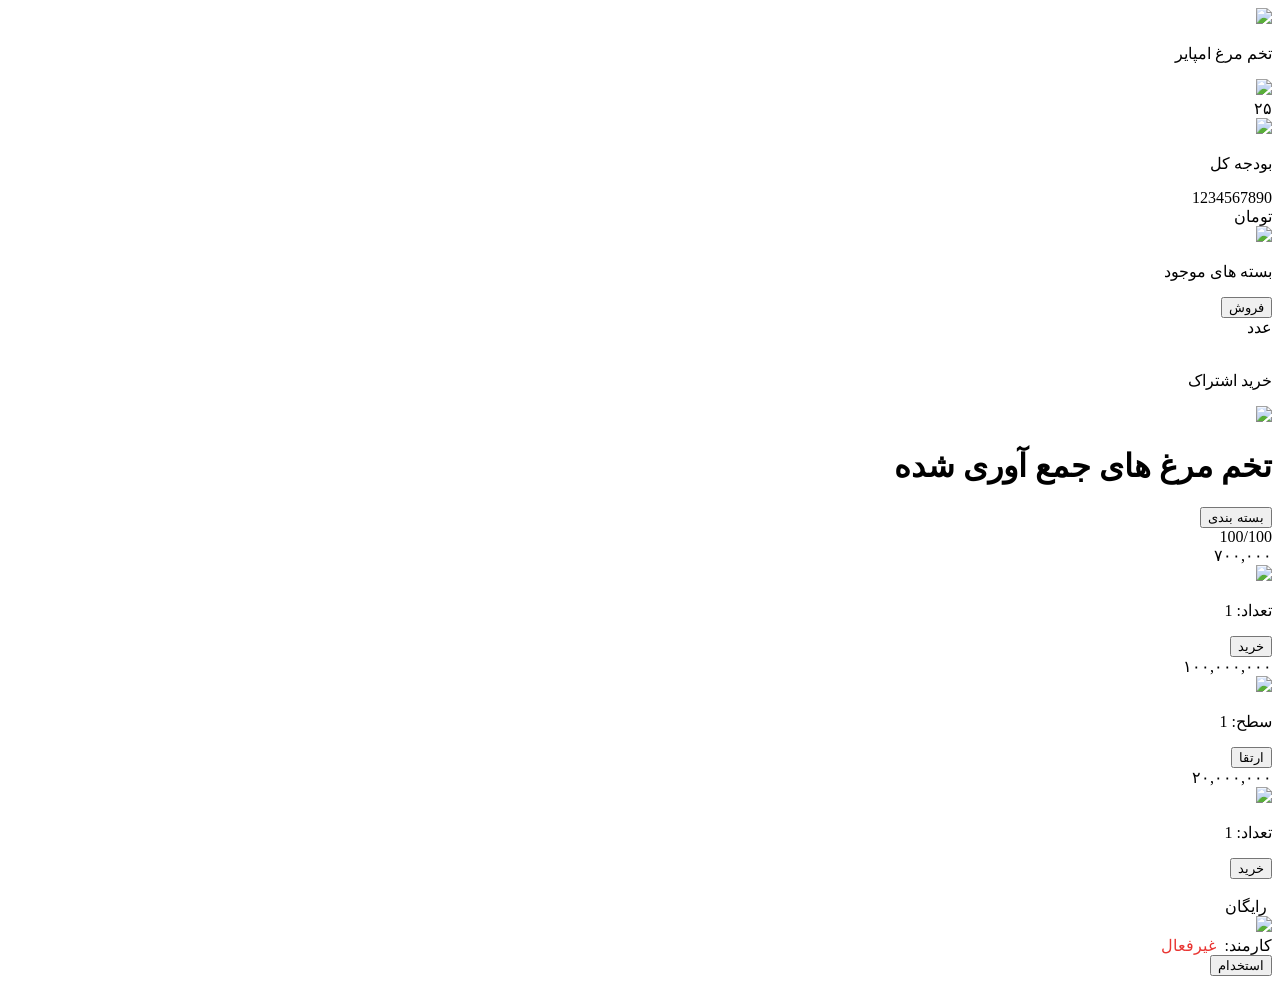
==== main.html @ 3020feb2 "Rename index.html to main.html" ====
<!DOCTYPE html>
<html lang="fa">
  <head>
    <link rel="preconnect" href="https://fonts.googleapis.com">
    <link rel="preconnect" href="https://fonts.gstatic.com" crossorigin>
    <link href="https://fonts.googleapis.com/css2?family=Roboto:ital,wght@0,100..900;1,100..900&family=Vazirmatn:wght@100..900&display=swap" rel="stylesheet">

    <link rel="stylesheet" href="style.css">
    <link href="https://cdn.jsdelivr.net/gh/rastikerdar/vazirmatn@v33.003/Vazirmatn-font-face.css" rel="stylesheet" type="text/css" />
    <link href="https://fonts.googleapis.com/css2?family=Vazirmatn:wght@400;500;700&display=swap" rel="stylesheet">
    
    <link rel="stylesheet" href="CSS/general.css">
    <link rel="stylesheet" href="CSS/header.css">
    <link rel="stylesheet" href="CSS/flex-sources.css">
    <link rel="stylesheet" href="CSS/items.css">
    <link rel="stylesheet" href="CSS/navigation.css">
    <link rel="stylesheet" href="CSS/buttons.css">
    <link rel="stylesheet" href="CSS/extract.css">
    <link rel="stylesheet" href="CSS/golden-text.css">
    <link rel="stylesheet" href="CSS/vip-popup.css">
    
    <title>Airdrop</title>
  </head>
  <body dir="rtl" >
    <div class="screen">

      <div class="container">

        <div class="header">

          <div id="app-name" class="right-side">
            <img class="hamburger-menu " src="images/icons/hamburger-menu.svg">
            <p class="header-title">
              تخم مرغ امپایر
            </p>
          </div>

          <div class="left-side">
            <div class="gem-container">
              <div class="gem-icon-container">
                <div><img class="gem-icon" src="images/game ui/green-diamond.png"></div>
              </div>
              <div class="gem-qty">۲۵</div>
            </div>
          </div>
          
        </div>

        <div class="full-screen">

          <div class="screen-top">
            <!-- Budget -->
            <div class="screen-top-right">
              <div class="r-2r">
                <div class="budget-container"><img class="budget" src="images/game ui/irr-webp.webp"></div>
              </div>
              
              <div class="r-2l">
                <div class="r-2l-top"><p class="r-2l-top-txt">بودجه کل</p></div>
                <div class="r-2l-bottom">
                  <div class="budget-container-js" id="content">
                    <div class="budget-container-js-txt-container" id="money">1234567890</div>
                    
                    <div class="toman-label">تومان</div>
                  </div>
                </div>
              </div>

            <!-- Eggs -->
            </div>
            <div class="screen-top-left">
              <div class="r-2r">
                <div class="budget-container"><img class="budget" src="images/game ui/boxes.webp"></div>
              </div>
              
              <div class="r-2l">
                <div class="r-2l-top"><p class="r-2l-top-txt">بسته های موجود</p>
                <div class="sell-boxes">
                  <button class="sell-btn" id="sell-box" onclick="sellBox();">فروش</button>
                </div>
                </div>
                <div class="r-2l-bottom">
                  <div class="budget-container-js" id="content">
                    <div class="budget-container-js-txt-container" id="boxes"></div>
                    
                    <div class="toman-label" style="padding-left: 5px;">عدد</div>
                  </div>
                </div>
              </div>
            </div>
          </div>

          <div id="notification"></div>
          <div id="error-notif"></div>
          <div id="vip-notif"></div>

          <div class="screen-center">
            <div id="vip-card" onclick="togglePopup(true)" class="vip-container">
              <img class="vip-photo" src="images/game ui/VIP-PASS.webp" alt="">
              <div><p class="vip-text ">خرید اشتراک</p></div>
            </div>
            <img class="btn-airdrop" src="images/game ui/level1.webp" id="airdrop" onclick="
              collectEggs();
            ">
          </div>

          <div class="label-container">
            <div class="qty-label">
              <div class="qty-label-top"><h1 class="with-shadow">تخم مرغ های جمع آوری شده</h1></div>

                <div class="qty-label-bottom" id="eggs"></div>

                <button onclick="classification();" class="classification">بسته بندی</button>
                <div class="capacity-label">100/100</div>
              
            </div>
          </div>

          <div class="screen-bottom"  id="content-nav">
            <div class="nav-card">
              <div class="card-top">
                <div class="price-label">۷۰۰,۰۰۰</div>
                <div><img class="card-icon" src="images/game ui/nav-chicken.webp"></div>
              </div>

              <div class="card-middle">
                <p id="chickens">تعداد: 1</p>
              </div>

              <div class="card-bottom">
                <button class="btn-buy" onclick="buyChicken();">خرید</button>
              </div>
            </div>

            <div class="nav-card">
              <div class="card-top">
                <div class="price-label">۱۰۰,۰۰۰,۰۰۰</div>
                <div><img class="card-icon" src="images/game ui/nav-warehouse.webp"></div>
              </div>
              
              <div class="card-middle">
                <p id="warehouse">سطح: 1</p>
              </div>

              <div class="card-bottom">
                <button onclick="upgradeWarehouse();" class="btn-buy">ارتقا</button>
              </div>
            </div>

            <div class="nav-card">
              <div class="card-top">
                <div class="price-label">۲۰,۰۰۰,۰۰۰</div>
                <div><img class="card-icon" src="images/game ui/nav-cargo-vehicle1.webp"></div>
              </div>
              
              <div class="card-middle">
                <p id="vehicle">تعداد: 1</p>
              </div>

              <div class="card-bottom">
                <button onclick="vehicle();" class="btn-buy">خرید</button>
              </div>
            </div>

            <div class="nav-card">
              <div class="card-top">
                <div>
                  <img class="vip-small-icon" src="images/icons/icon-vip.webp" alt="">
                </div>
                <div class="price-label" style="padding: 0px 5px;">رایگان</div>
                <div><img class="card-icon" src="images/game ui/nav-delivery-man.webp"></div>
              </div>
              
              <div id="workerTitle" class="card-middle">
                کارمند:
                <span style="color: #e93532; padding-right: 5px;">غیرفعال</span>
              </div>

              <div class="card-bottom">
                <button id="workerButton" onclick="workerActivator();" class="btn-buy">استخدام</button>
              </div>
            </div>

          </div>
          

        </div>
      </div>
    </div>

    <script src="JavaScript/backend.js"></script>

  </body>
</html>
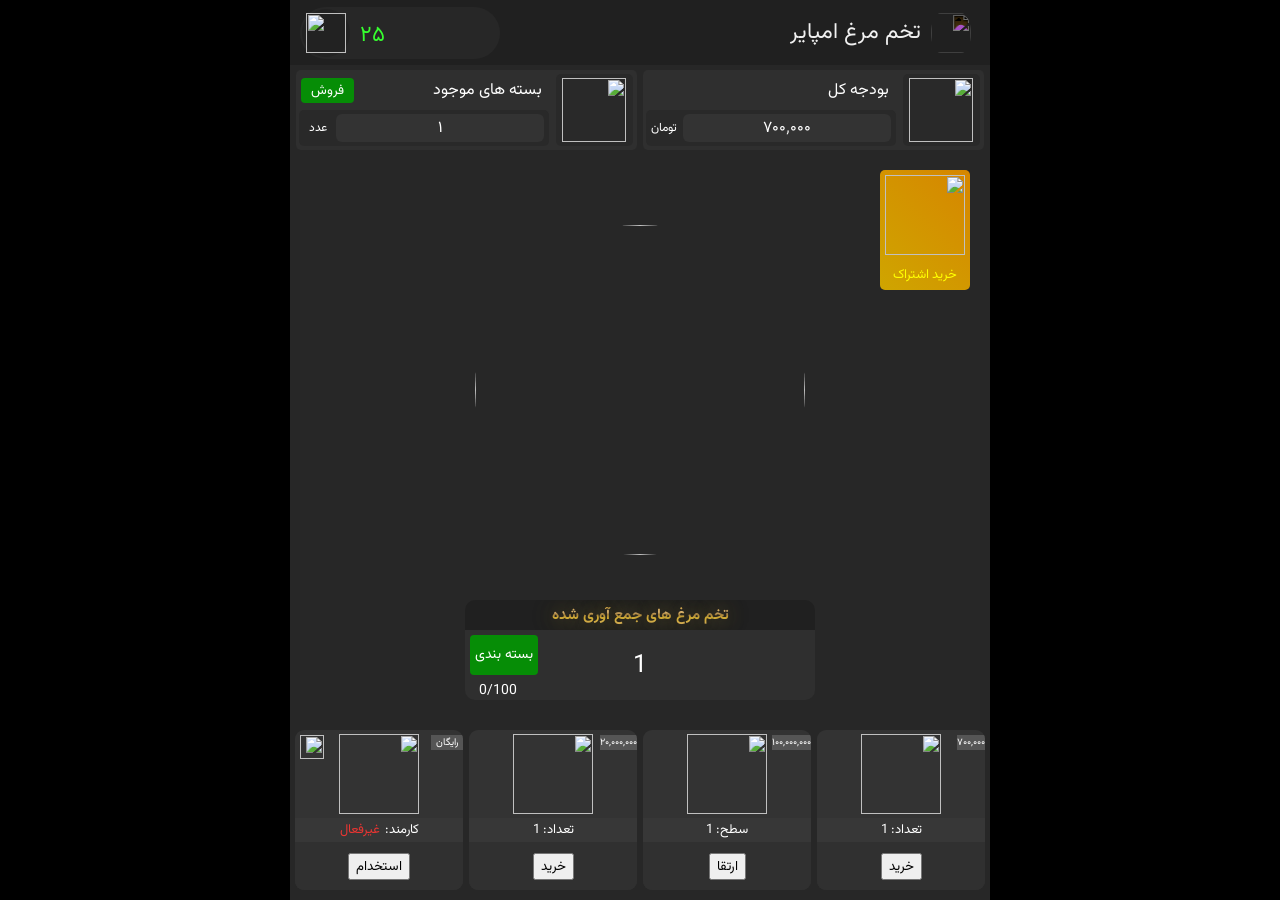
==== commit 29489751: "Update main.html" ====
--- a/main.html
+++ b/main.html
@@ -9,15 +9,15 @@
     <link href="https://cdn.jsdelivr.net/gh/rastikerdar/vazirmatn@v33.003/Vazirmatn-font-face.css" rel="stylesheet" type="text/css" />
     <link href="https://fonts.googleapis.com/css2?family=Vazirmatn:wght@400;500;700&display=swap" rel="stylesheet">
     
-    <link rel="stylesheet" href="CSS/general.css">
-    <link rel="stylesheet" href="CSS/header.css">
-    <link rel="stylesheet" href="CSS/flex-sources.css">
-    <link rel="stylesheet" href="CSS/items.css">
-    <link rel="stylesheet" href="CSS/navigation.css">
-    <link rel="stylesheet" href="CSS/buttons.css">
-    <link rel="stylesheet" href="CSS/extract.css">
-    <link rel="stylesheet" href="CSS/golden-text.css">
-    <link rel="stylesheet" href="CSS/vip-popup.css">
+    <link rel="stylesheet" href="general.css">
+    <link rel="stylesheet" href="header.css">
+    <link rel="stylesheet" href="flex-sources.css">
+    <link rel="stylesheet" href="items.css">
+    <link rel="stylesheet" href="navigation.css">
+    <link rel="stylesheet" href="buttons.css">
+    <link rel="stylesheet" href="extract.css">
+    <link rel="stylesheet" href="golden-text.css">
+    <link rel="stylesheet" href="vip-popup.css">
     
     <title>Airdrop</title>
   </head>
@@ -188,7 +188,7 @@
       </div>
     </div>
 
-    <script src="JavaScript/backend.js"></script>
+    <script src="backend.js"></script>
 
   </body>
 </html>
--- a/general.css
+++ b/general.css
@@ -0,0 +1,96 @@
+body {
+  margin: 0;
+  height: 100vh;
+  overflow-y: hidden;
+  overflow-x: hidden;
+}
+div, p, button {
+  font-family: Vazirmatn, Arial;
+}
+
+.fullscreen {
+  flex-direction: column;
+  display: flex;
+  justify-content: center;
+  height: 100vh;
+  background-color: black
+}
+
+.screen {
+  display: flex;
+  justify-content: center;
+  height: 100vh;
+  background-color: black
+}
+
+.container {
+  position: relative;
+  display: flex;
+  width: 700px;
+  height: 100%;
+  background-color: #272727;
+}
+
+@media (max-width: 768px) {
+  .container {
+      width: 100%;
+  }
+}
+  
+
+.full-screen {
+  display: flex;
+  flex-direction: column;
+  align-items: center;
+  width: 100%;
+  margin-top: 70px;
+  /*background-color: lightgray;*/
+}
+.screen-top {
+  display: flex;
+  justify-content: space-around;
+  align-items: center;
+  width: 100%;
+  height: 80px;
+  margin-top: 0px;
+  /*background-color: lightsalmon;*/
+}
+.screen-top-left, .screen-top-right {
+  font-family: Vazirmatn;
+  color: white;
+  display: flex;
+  justify-content: center;
+  align-items: center;
+  width: 100%;
+  height: 80px;
+  border-radius: 5px;
+  margin-left: 6px;
+  margin-right: 3px;
+  background-color: #2F2F2F;
+}
+.screen-top-right {
+  margin-left: 3px;
+  margin-right: 6px;
+}
+.screen-center {
+  position: relative;
+  display: flex;
+  justify-content: center;
+  align-items: center;
+  /*background-color: lightpink;*/
+  width: 100%;
+  height: 400px;
+  margin-top: 40px;
+}
+
+.btn-airdrop {
+  cursor: pointer;
+  width: 330px;
+  height: 330px;
+  border-radius: 200px;
+  transition: 0.15s;
+}
+.btn-airdrop:active {
+  transform: scale(0.98);
+}
+
--- a/header.css
+++ b/header.css
@@ -0,0 +1,67 @@
+.header {
+  display: flex;
+  position: absolute;
+  justify-content: space-between;
+  width: 100%;
+  height: 65px;
+  background-color: #202020;
+}
+
+.right-side, .left-side {
+  display: flex;
+  align-items: center;
+  justify-content: center;
+  width: 220px;
+  height: 100%;
+}
+.hamburger-menu {
+  width: 40px;
+  height: 40px;
+  border-radius: 25px;
+  padding-left: 10px;
+  padding-right: 10px;
+  filter: invert(1);
+}
+
+.header-title {
+  font-size: 22px;
+  color: rgb(241, 241, 241);
+  min-width: 130px;
+  max-width: 200px;
+  padding-left: 10px;
+}
+
+.left-side {
+  color: white;
+  /*background-color: lightsalmon;*/
+}
+.gem-container {
+  display: flex;
+  align-items: center;
+  border-radius: 50px;
+  background-color: #272727;
+  width: 200px;
+  height: 80%;
+  direction: ltr;
+}
+.gem-icon-container {
+  display: flex;
+  justify-content: center;
+  align-items: center;
+  background-color: #222222;
+  width: 48px;
+  height: 48px;
+  border-radius: 50px;
+  margin-left: 2px;
+}
+.gem-icon {
+  width: 40px;
+  height: 40px;
+  margin-top: 10px;
+}
+.gem-qty {
+  margin-top: 5px;
+  margin-left: 10px;
+  font-size: 22px;
+  color: rgb(54, 255, 47);
+}
--- a/flex-sources.css
+++ b/flex-sources.css
@@ -0,0 +1,244 @@
+.hidden {
+    display: none;
+}
+
+.r-2l {
+  display: flex;
+  justify-content: center;
+  align-items: center;
+  flex-direction: column;
+
+  width: 75%;
+  height: 100%;
+}
+.r-2l-top, .r-2l-top-txt {
+  position: relative;
+  display: flex;
+  align-items: center;
+  width: 100%;
+  height: 45%;
+}
+.sell-boxes {
+  position: absolute;
+  left: 5px;
+}
+.sell-btn {
+  cursor: pointer;
+  background-color: rgb(6, 141, 6);
+  color: white;
+  border: none;
+  border-radius: 4px;
+  padding: 2px 10px;
+  transition: 0.15s;
+}
+.sell-btn:hover {
+  transform: scale(1.03);
+}
+.sell-btn:active {
+  transform: scale(0.97);
+}
+.r-2l-top-txt {
+  padding-right: 10px;
+}
+.r-2l-bottom {
+  display: flex;
+  justify-content: center;
+  align-items: center;
+  width: 100%;
+  height: 50%;
+
+}
+
+.r-2r {
+  display: flex;
+  justify-content: center;
+  align-items: center;
+
+  width: 25%;
+  height: 100%;
+}
+.budget-container, .budget-container-js {
+  display: flex;
+  justify-content: center;
+  align-items: center;
+  border-radius: 5px;
+  width: 90%;
+  height: 90%;
+  background-color: rgb(41, 41, 41);
+}
+
+.budget-container-js {
+  background-color: rgb(41, 41, 41);
+  justify-content: right;
+  position: relative;
+  width: 98%;
+  height: 90%;
+}
+.budget-container-js-txt-container {
+  display: flex;
+  justify-content: center;
+  align-items: center;
+  border-radius: 6px;
+  height: 28px;
+  width: 83%;
+  background-color: #333333;
+  margin-right: 5px;
+}
+.toman-label {
+  position: absolute;
+  font-size: 12px;
+  left: 5px;
+}
+
+.notification, .error-notif, .vip-notif{
+  position: absolute;
+  top: 167px;
+  left: 50%;
+  transform: translateX(-50%);
+  
+  display: flex;
+  padding: 5px 15px;
+  
+  border-radius: 5px;
+  background-color: green;
+  color: white;
+  
+  opacity: 0;
+  animation: fadeInOut 2s ease-in-out forwards;
+}
+
+@keyframes fadeInOut {
+  0% { opacity: 0.75; }
+  20% { opacity: 1; }
+  80% { opacity: 1; }
+  100% { opacity: 0; }
+}
+
+.classification-container {
+  position: relative;
+}
+
+.classification{
+  cursor: pointer;
+  border: none;
+  color: white;
+  background-color: rgb(6, 141, 6);
+  font-size: 14px;
+  position: absolute;
+  left: 5px;
+  top: 35px;
+  border-radius: 4px;
+  padding: 2px 5px;
+  height: 40px;
+  transition: 0.15s;
+}
+.classification:hover {
+  transform: scale(1.03);
+}
+.classification:active {
+  transform: scale(0.97);
+}
+
+.capacity-label {
+  font-size: 14px;
+  position: absolute;
+  left: 14px;
+  top: 80px;
+  display: flex;
+}
+
+.error-notif {
+  background-color: rgb(196, 7, 7);
+}
+.vip-notif {
+  background: linear-gradient(45deg, #CFA500, #D68600);
+}
+
+.vip-container {
+  cursor: pointer;
+  display: flex;
+  position: absolute;
+  flex-direction: column;
+  justify-content: center;
+  top: -20px;
+  right: 20px;
+  color: yellow;
+  background: linear-gradient(45deg, #CFA500, #D68600);
+
+
+  align-items: center;
+  padding: 5px;
+  border-radius: 5px;
+  animation: pulse 2s infinite ease-in-out;
+}
+
+
+.vip-photo {
+  width: 80px;
+  height: 80px;
+  background-color: transparent;
+}
+.vip-text {
+  display: flex;
+  align-items: center;
+  justify-content: center;
+  font-size: 13px;
+  padding: 0;
+  margin: 10px 0px 0px 0px;
+}
+
+.vip-account {
+  width: 35px;
+  height: 35px;
+  animation: pulse2 2s infinite ease-in-out;
+}
+
+.price-label {
+  font-size: 10px;
+  position: absolute;
+  background-color: rgb(85, 85, 85);
+  top: 5px;
+  right: 0;
+  transition: 0.15s;
+}
+.price-label:hover {
+  cursor: pointer;
+  transform: scale(1.3);
+  margin-right: 6px;
+}
+.price-label:active {
+  transform: scale(1.6);
+  margin-right: 12px;
+}
+
+.vip-small-icon {
+  position: absolute;
+  width: 24px;
+  height: 24px;
+  left: 5px;
+  top: 5px;
+}
+
+@keyframes pulse {
+  0% {
+    transform: scale(0.80);
+  }
+  50% {
+    transform: scale(0.85); /* بزرگتر شدن */
+  }
+  100% {
+    transform: scale(0.80);
+  }
+}
+
+@keyframes pulse2 {
+  0% {
+    transform: scale(1);
+  }
+  50% {
+    transform: scale(0.90); /* بزرگتر شدن */
+  }
+  100% {
+    transform: scale(1);
+  }
+}
--- a/items.css
+++ b/items.css
@@ -0,0 +1,21 @@
+.budget {
+  width: 64px;
+  height: 64px;
+  object-fit: cover;
+  object-position: center;
+  transition: 0.15s;
+}
+
+@media (max-width: 665px) {
+  .budget {
+  width: 54px;
+  height: 54px;
+  }
+}
+
+@media (max-width: 578px) {
+  .budget {
+  width: 48px;
+  height: 48px;
+  }
+}
--- a/navigation.css
+++ b/navigation.css
@@ -0,0 +1,53 @@
+.screen-bottom {
+  position: absolute;
+  bottom: 10px;
+  display: flex;
+  justify-content: center;
+  align-items: center;
+  width: 100%;
+  height: 160px;
+
+  gap: 6px;
+}
+
+.nav-card {
+  flex-direction: column;
+  display: flex;
+  justify-content: center;
+  align-items: center;
+  width: 24%;
+  height: 160px;
+  background-color: #333333;
+  color: white;
+  border-radius: 9px;
+  overflow: hidden;
+}
+.card-top, .card-middle, .card-bottom {
+  display: flex;
+  justify-content: center;
+  align-items: center;
+
+  width: 100%;
+}
+.card-top {
+  position: relative;
+  height: 100px;
+  height: 55%;
+}
+.card-middle {
+  font-size: 13px;
+  color: white;
+  background-color: #373737;
+  height: 15%;
+
+}
+.card-bottom {
+  background-color: #303030;
+  height: 30%;
+}
+.card-icon {
+  margin-top: 9px;
+  object-fit: cover;
+  width: 80px;
+  height: 80px;
+}
--- a/extract.css
+++ b/extract.css
@@ -0,0 +1,35 @@
+.label-container {
+  display: flex;
+  justify-content: center;
+  align-items: center;
+  /*border: 1px solid white;*/
+  color: white;
+  width: 100%;
+  height: 120px;
+}
+
+.qty-label {
+  position: relative;
+  display: flex;
+  flex-direction: column;
+  border-radius: 10px;
+  width: 50%;
+  height: 100px;
+
+  overflow: hidden;
+}
+.qty-label-top, .qty-label-bottom {
+  font-size: 14px;
+  display: flex;
+  justify-content: center;
+  align-items: center;
+  width: 100%;
+  height: 30px;
+  background-color: #202020;
+}
+.qty-label-bottom {
+  font-family: Vazirmatn;
+  font-size: 25px;
+  background-color: #2F2F2F;
+  height: 70px;
+}
--- a/golden-text.css
+++ b/golden-text.css
@@ -0,0 +1,13 @@
+h1, h2, h3, h4, .golden-text  {
+  font-family: Vazirmatn;
+  font-size: 15px;
+	color: rgb(218,165,32); /*if no support for background-clip*/
+    background: -webkit-linear-gradient(transparent, transparent), -webkit-linear-gradient(top, rgba(218,165,32,1) 0%, rgba(213,173,109,1) 26%, rgba(226,186,120,1) 35%, rgba(163,126,67,1) 45%, rgba(212,175,55,1) 61%, rgba(213,173,109,1) 100%);
+    background: -o-linear-gradient(transparent, transparent);
+    -webkit-background-clip: text;
+    -webkit-text-fill-color: transparent;
+}
+
+.with-shadow {
+  text-shadow: 0px 0px 20px rgba(212,175,55,.5);
+}
--- a/vip-popup.css
+++ b/vip-popup.css
@@ -0,0 +1,86 @@
+.popup-overlay {
+      z-index: 99;
+      position: fixed;
+      top: 0;
+      left: 0;
+      width: 100%;
+      height: 100%;
+      background-color: rgba(0, 0, 0, 0.7); /* رنگ مشکی با شفافیت */
+      display: flex;
+      justify-content: center;
+      align-items: center;
+    }
+    .popup-container {
+      z-index: 100;
+      font-family: Vazirmatn;
+      width: 90%;
+      max-width: 600px;
+      display: flex;
+      align-items: center;
+      flex-direction: column;
+      background: linear-gradient(45deg, #CFA500, #D68600);
+      border-radius: 10px;
+      overflow: hidden;
+      padding-bottom: 20px;
+    }
+    .popup-row1 {
+      font-size: 18px;
+      position: relative;
+      display: flex;
+      align-items: center;
+      justify-content: center;
+      width: 100%;
+      height: 40px;
+      background: linear-gradient(180deg, #CFA500, #D68600);
+      box-shadow: 0px 0px 5px rgba(0, 0, 0, 0.2);
+    }
+    .popup-close-icon {
+      cursor: pointer;
+      position: absolute;
+      width: 28px;
+      height: 28px;
+      top: 5px;
+      left: 5px;
+      opacity: 0.9;
+    }
+    .popup-input {
+      direction: ltr;
+      font-weight: 500;
+      font-family: Roboto, Vazirmatn;
+      font-size: 18px;
+      margin-top: 20px;
+      width: 70%;
+      height: 45px;
+      border: none;
+      background: linear-gradient(45deg, #ffd900a8, #ffa600be);
+      padding: 0px 15px;
+      padding-top: 3px;
+      outline: none;
+      border-radius: 5px;
+      opacity: 0.6;
+    }
+    .popup-button-image {
+      width: 48px;
+      height: 48px;
+    }
+    .popup-button {
+      cursor: pointer;
+      display: flex;
+      align-items: center;
+      justify-content: center;
+      font-size: 16px;
+      font-family: Vazirmatn;
+      border-radius: 5px;
+      background: linear-gradient(45deg, #FFD700, #FFA500);
+      margin-top: 20px;
+      border: none;
+      width: 150px;
+      height: 50px;
+      transition: 0.15s;
+    }
+    .popup-button:hover {
+      transform: scale(1.01);
+    }
+    .popup-button:active {
+      transform: scale(0.97);
+    }
